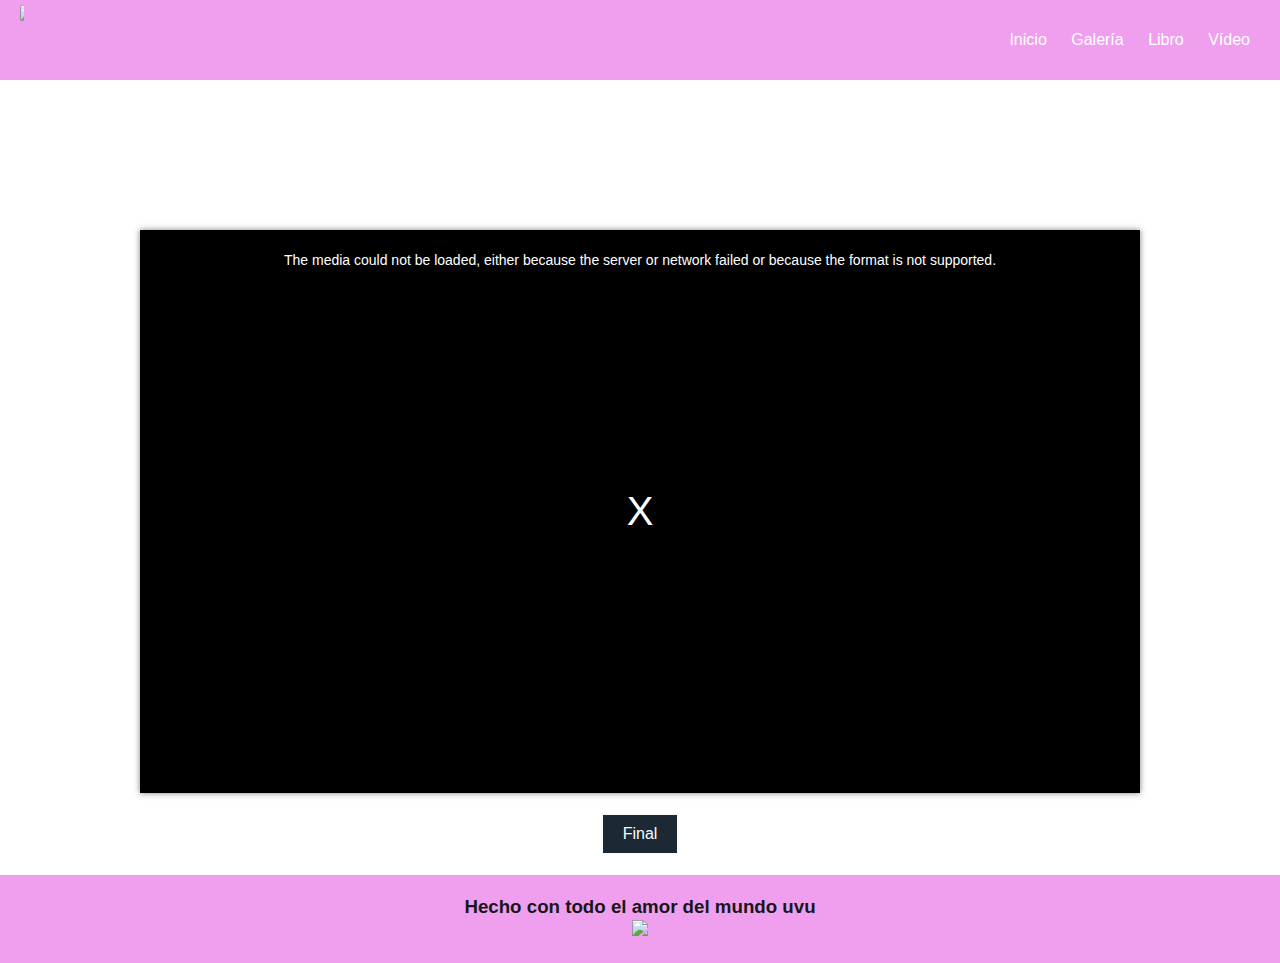
==== videoAmor.html @ 3215551e "Feliz" ====
<!DOCTYPE html>
<html lang="es">

<head>
    <meta charset="UTF-8">
    <title>Video</title>
    <link rel="stylesheet" href="css/video-js.css">
	<script src="js/video.js"></script>
    <link rel="stylesheet" href="css/estilosAmor.css"> 
    <link rel="shortcut icon" type="image/x-icon" href="img/logo.ico"> 
    <script src="js/modernizr.js" type="text/javascript"></script>
    <link href="https://fonts.googleapis.com/css2?family=Oswald:wght@300;400;500&display=swap" rel="stylesheet">
    <link rel="stylesheet" href="https://cdnjs.cloudflare.com/ajax/libs/font-awesome/5.13.0/css/all.min.css">
    <meta name="viewport" content="width=device-width, user-scalable=no, initial-scale=1.0, maximum-scale=1.0, minimum-scale=1.0">
</head>

<body style="background: url(./img/bgamor.jpg); background-attachment: fixed;
  background-repeat: no-repeat;
  background-size: 100% 100%; ">

    <header id="main-header">
              <a id="logo-header" href="index.html">
                 <img src="img/Loguiño.jpg" class="logo">
              </a>

              <nav>
                  <ul>
                      <li><a href="amor.html">Inicio</a></li>
                    <li><a href="galeriaAmor.html">Galería</a></li>
                    <li><a href="libroAmor.html">Libro</a></li>
                      <li><a href="videoAmor.html">Vídeo</a></li>
                      
                  </ul>
              </nav>

          </header>

    
    

    

    


	   <main>
		<div class="contenedor">
			<video class="fm-video video-js vjs-16-9 vjs-big-play-centered" data-setup="{}" controls id="fm-video">
				<source src="video/Enamorados.mp4" type="video/mp4">
			</video>
	
			<div class="contenedor-texto">
        
        <a href="corazon.html"><button class="botonparainicio">Final</button></a>
    </div>
		</div>
	</main>
    

  

  <!-- Footer -->
  <footer class="footer">
    <h3>Hecho con todo el amor del mundo uvu</h3>
    <img src="img/cora.png" style="max-width: 100px; width: 100%;">
  </footer>
    

<script src="js/jquery.js"></script>
<script src="js/jquery.slicebox.js"></script>

<script src="js/script.js"></script>
<script>
		var reproductor = videojs('fm-video', {
			fluid: true
		});
	</script>

</body>

</html>
---- css/video-js.css ----
.video-js .vjs-big-play-button .vjs-icon-placeholder:before, .vjs-button > .vjs-icon-placeholder:before, .video-js .vjs-modal-dialog, .vjs-modal-dialog .vjs-modal-dialog-content {
  position: absolute;
  top: 0;
  left: 0;
  width: 100%;
  height: 100%; }

.video-js .vjs-big-play-button .vjs-icon-placeholder:before, .vjs-button > .vjs-icon-placeholder:before {
  text-align: center; }

@font-face {
  font-family: VideoJS;
  src: url([data-uri]) format("woff");
  font-weight: normal;
  font-style: normal; }

.vjs-icon-play, .video-js .vjs-big-play-button .vjs-icon-placeholder:before, .video-js .vjs-play-control .vjs-icon-placeholder {
  font-family: VideoJS;
  font-weight: normal;
  font-style: normal; }
  .vjs-icon-play:before, .video-js .vjs-big-play-button .vjs-icon-placeholder:before, .video-js .vjs-play-control .vjs-icon-placeholder:before {
    content: "\f101"; }

.vjs-icon-play-circle {
  font-family: VideoJS;
  font-weight: normal;
  font-style: normal; }
  .vjs-icon-play-circle:before {
    content: "\f102"; }

.vjs-icon-pause, .video-js .vjs-play-control.vjs-playing .vjs-icon-placeholder {
  font-family: VideoJS;
  font-weight: normal;
  font-style: normal; }
  .vjs-icon-pause:before, .video-js .vjs-play-control.vjs-playing .vjs-icon-placeholder:before {
    content: "\f103"; }

.vjs-icon-volume-mute, .video-js .vjs-mute-control.vjs-vol-0 .vjs-icon-placeholder {
  font-family: VideoJS;
  font-weight: normal;
  font-style: normal; }
  .vjs-icon-volume-mute:before, .video-js .vjs-mute-control.vjs-vol-0 .vjs-icon-placeholder:before {
    content: "\f104"; }

.vjs-icon-volume-low, .video-js .vjs-mute-control.vjs-vol-1 .vjs-icon-placeholder {
  font-family: VideoJS;
  font-weight: normal;
  font-style: normal; }
  .vjs-icon-volume-low:before, .video-js .vjs-mute-control.vjs-vol-1 .vjs-icon-placeholder:before {
    content: "\f105"; }

.vjs-icon-volume-mid, .video-js .vjs-mute-control.vjs-vol-2 .vjs-icon-placeholder {
  font-family: VideoJS;
  font-weight: normal;
  font-style: normal; }
  .vjs-icon-volume-mid:before, .video-js .vjs-mute-control.vjs-vol-2 .vjs-icon-placeholder:before {
    content: "\f106"; }

.vjs-icon-volume-high, .video-js .vjs-mute-control .vjs-icon-placeholder {
  font-family: VideoJS;
  font-weight: normal;
  font-style: normal; }
  .vjs-icon-volume-high:before, .video-js .vjs-mute-control .vjs-icon-placeholder:before {
    content: "\f107"; }

.vjs-icon-fullscreen-enter, .video-js .vjs-fullscreen-control .vjs-icon-placeholder {
  font-family: VideoJS;
  font-weight: normal;
  font-style: normal; }
  .vjs-icon-fullscreen-enter:before, .video-js .vjs-fullscreen-control .vjs-icon-placeholder:before {
    content: "\f108"; }

.vjs-icon-fullscreen-exit, .video-js.vjs-fullscreen .vjs-fullscreen-control .vjs-icon-placeholder {
  font-family: VideoJS;
  font-weight: normal;
  font-style: normal; }
  .vjs-icon-fullscreen-exit:before, .video-js.vjs-fullscreen .vjs-fullscreen-control .vjs-icon-placeholder:before {
    content: "\f109"; }

.vjs-icon-square {
  font-family: VideoJS;
  font-weight: normal;
  font-style: normal; }
  .vjs-icon-square:before {
    content: "\f10a"; }

.vjs-icon-spinner {
  font-family: VideoJS;
  font-weight: normal;
  font-style: normal; }
  .vjs-icon-spinner:before {
    content: "\f10b"; }

.vjs-icon-subtitles, .video-js .vjs-subtitles-button .vjs-icon-placeholder, .video-js .vjs-subs-caps-button .vjs-icon-placeholder,
.video-js.video-js:lang(en-GB) .vjs-subs-caps-button .vjs-icon-placeholder,
.video-js.video-js:lang(en-IE) .vjs-subs-caps-button .vjs-icon-placeholder,
.video-js.video-js:lang(en-AU) .vjs-subs-caps-button .vjs-icon-placeholder,
.video-js.video-js:lang(en-NZ) .vjs-subs-caps-button .vjs-icon-placeholder {
  font-family: VideoJS;
  font-weight: normal;
  font-style: normal; }
  .vjs-icon-subtitles:before, .video-js .vjs-subtitles-button .vjs-icon-placeholder:before, .video-js .vjs-subs-caps-button .vjs-icon-placeholder:before,
  .video-js.video-js:lang(en-GB) .vjs-subs-caps-button .vjs-icon-placeholder:before,
  .video-js.video-js:lang(en-IE) .vjs-subs-caps-button .vjs-icon-placeholder:before,
  .video-js.video-js:lang(en-AU) .vjs-subs-caps-button .vjs-icon-placeholder:before,
  .video-js.video-js:lang(en-NZ) .vjs-subs-caps-button .vjs-icon-placeholder:before {
    content: "\f10c"; }

.vjs-icon-captions, .video-js .vjs-captions-button .vjs-icon-placeholder, .video-js:lang(en) .vjs-subs-caps-button .vjs-icon-placeholder,
.video-js:lang(fr-CA) .vjs-subs-caps-button .vjs-icon-placeholder {
  font-family: VideoJS;
  font-weight: normal;
  font-style: normal; }
  .vjs-icon-captions:before, .video-js .vjs-captions-button .vjs-icon-placeholder:before, .video-js:lang(en) .vjs-subs-caps-button .vjs-icon-placeholder:before,
  .video-js:lang(fr-CA) .vjs-subs-caps-button .vjs-icon-placeholder:before {
    content: "\f10d"; }

.vjs-icon-chapters, .video-js .vjs-chapters-button .vjs-icon-placeholder {
  font-family: VideoJS;
  font-weight: normal;
  font-style: normal; }
  .vjs-icon-chapters:before, .video-js .vjs-chapters-button .vjs-icon-placeholder:before {
    content: "\f10e"; }

.vjs-icon-share {
  font-family: VideoJS;
  font-weight: normal;
  font-style: normal; }
  .vjs-icon-share:before {
    content: "\f10f"; }

.vjs-icon-cog {
  font-family: VideoJS;
  font-weight: normal;
  font-style: normal; }
  .vjs-icon-cog:before {
    content: "\f110"; }

.vjs-icon-circle, .video-js .vjs-play-progress, .video-js .vjs-volume-level {
  font-family: VideoJS;
  font-weight: normal;
  font-style: normal; }
  .vjs-icon-circle:before, .video-js .vjs-play-progress:before, .video-js .vjs-volume-level:before {
    content: "\f111"; }

.vjs-icon-circle-outline {
  font-family: VideoJS;
  font-weight: normal;
  font-style: normal; }
  .vjs-icon-circle-outline:before {
    content: "\f112"; }

.vjs-icon-circle-inner-circle {
  font-family: VideoJS;
  font-weight: normal;
  font-style: normal; }
  .vjs-icon-circle-inner-circle:before {
    content: "\f113"; }

.vjs-icon-hd {
  font-family: VideoJS;
  font-weight: normal;
  font-style: normal; }
  .vjs-icon-hd:before {
    content: "\f114"; }

.vjs-icon-cancel, .video-js .vjs-control.vjs-close-button .vjs-icon-placeholder {
  font-family: VideoJS;
  font-weight: normal;
  font-style: normal; }
  .vjs-icon-cancel:before, .video-js .vjs-control.vjs-close-button .vjs-icon-placeholder:before {
    content: "\f115"; }

.vjs-icon-replay, .video-js .vjs-play-control.vjs-ended .vjs-icon-placeholder {
  font-family: VideoJS;
  font-weight: normal;
  font-style: normal; }
  .vjs-icon-replay:before, .video-js .vjs-play-control.vjs-ended .vjs-icon-placeholder:before {
    content: "\f116"; }

.vjs-icon-facebook {
  font-family: VideoJS;
  font-weight: normal;
  font-style: normal; }
  .vjs-icon-facebook:before {
    content: "\f117"; }

.vjs-icon-gplus {
  font-family: VideoJS;
  font-weight: normal;
  font-style: normal; }
  .vjs-icon-gplus:before {
    content: "\f118"; }

.vjs-icon-linkedin {
  font-family: VideoJS;
  font-weight: normal;
  font-style: normal; }
  .vjs-icon-linkedin:before {
    content: "\f119"; }

.vjs-icon-twitter {
  font-family: VideoJS;
  font-weight: normal;
  font-style: normal; }
  .vjs-icon-twitter:before {
    content: "\f11a"; }

.vjs-icon-tumblr {
  font-family: VideoJS;
  font-weight: normal;
  font-style: normal; }
  .vjs-icon-tumblr:before {
    content: "\f11b"; }

.vjs-icon-pinterest {
  font-family: VideoJS;
  font-weight: normal;
  font-style: normal; }
  .vjs-icon-pinterest:before {
    content: "\f11c"; }

.vjs-icon-audio-description, .video-js .vjs-descriptions-button .vjs-icon-placeholder {
  font-family: VideoJS;
  font-weight: normal;
  font-style: normal; }
  .vjs-icon-audio-description:before, .video-js .vjs-descriptions-button .vjs-icon-placeholder:before {
    content: "\f11d"; }

.vjs-icon-audio, .video-js .vjs-audio-button .vjs-icon-placeholder {
  font-family: VideoJS;
  font-weight: normal;
  font-style: normal; }
  .vjs-icon-audio:before, .video-js .vjs-audio-button .vjs-icon-placeholder:before {
    content: "\f11e"; }

.vjs-icon-next-item {
  font-family: VideoJS;
  font-weight: normal;
  font-style: normal; }
  .vjs-icon-next-item:before {
    content: "\f11f"; }

.vjs-icon-previous-item {
  font-family: VideoJS;
  font-weight: normal;
  font-style: normal; }
  .vjs-icon-previous-item:before {
    content: "\f120"; }

.video-js {
  display: block;
  vertical-align: top;
  box-sizing: border-box;
  color: #fff;
  background-color: #000;
  position: relative;
  padding: 0;
  font-size: 10px;
  line-height: 1;
  font-weight: normal;
  font-style: normal;
  font-family: Arial, Helvetica, sans-serif;
  word-break: initial; }
  .video-js:-moz-full-screen {
    position: absolute; }
  .video-js:-webkit-full-screen {
    width: 100% !important;
    height: 100% !important; }

.video-js[tabindex="-1"] {
  outline: none; }

.video-js *,
.video-js *:before,
.video-js *:after {
  box-sizing: inherit; }

.video-js ul {
  font-family: inherit;
  font-size: inherit;
  line-height: inherit;
  list-style-position: outside;
  margin-left: 0;
  margin-right: 0;
  margin-top: 0;
  margin-bottom: 0; }

.video-js.vjs-fluid,
.video-js.vjs-16-9,
.video-js.vjs-4-3 {
  width: 100%;
  max-width: 100%;
  height: 0; }

.video-js.vjs-16-9 {
  padding-top: 56.25%; }

.video-js.vjs-4-3 {
  padding-top: 75%; }

.video-js.vjs-fill {
  width: 100%;
  height: 100%; }

.video-js .vjs-tech {
  position: absolute;
  top: 0;
  left: 0;
  width: 100%;
  height: 100%; }

body.vjs-full-window {
  padding: 0;
  margin: 0;
  height: 100%; }

.vjs-full-window .video-js.vjs-fullscreen {
  position: fixed;
  overflow: hidden;
  z-index: 1000;
  left: 0;
  top: 0;
  bottom: 0;
  right: 0; }

.video-js.vjs-fullscreen {
  width: 100% !important;
  height: 100% !important;
  padding-top: 0 !important; }

.video-js.vjs-fullscreen.vjs-user-inactive {
  cursor: none; }

.vjs-hidden {
  display: none !important; }

.vjs-disabled {
  opacity: 0.5;
  cursor: default; }

.video-js .vjs-offscreen {
  height: 1px;
  left: -9999px;
  position: absolute;
  top: 0;
  width: 1px; }

.vjs-lock-showing {
  display: block !important;
  opacity: 1;
  visibility: visible; }

.vjs-no-js {
  padding: 20px;
  color: #fff;
  background-color: #000;
  font-size: 18px;
  font-family: Arial, Helvetica, sans-serif;
  text-align: center;
  width: 300px;
  height: 150px;
  margin: 0px auto; }

.vjs-no-js a,
.vjs-no-js a:visited {
  color: #66A8CC; }

.video-js .vjs-big-play-button {
  font-size: 3em;
  line-height: 1.5em;
  height: 1.5em;
  width: 3em;
  display: block;
  position: absolute;
  top: 10px;
  left: 10px;
  padding: 0;
  cursor: pointer;
  opacity: 1;
  border: 0.06666em solid #fff;
  background-color: #2B333F;
  background-color: rgba(43, 51, 63, 0.7);
  border-radius: 0.3em;
  transition: all 0.4s; }

.vjs-big-play-centered .vjs-big-play-button {
  top: 50%;
  left: 50%;
  margin-top: -0.75em;
  margin-left: -1.5em; }

.video-js:hover .vjs-big-play-button,
.video-js .vjs-big-play-button:focus {
  border-color: #fff;
  background-color: #73859f;
  background-color: rgba(115, 133, 159, 0.5);
  transition: all 0s; }

.vjs-controls-disabled .vjs-big-play-button,
.vjs-has-started .vjs-big-play-button,
.vjs-using-native-controls .vjs-big-play-button,
.vjs-error .vjs-big-play-button {
  display: none; }

.vjs-has-started.vjs-paused.vjs-show-big-play-button-on-pause .vjs-big-play-button {
  display: block; }

.video-js button {
  background: none;
  border: none;
  color: inherit;
  display: inline-block;
  font-size: inherit;
  line-height: inherit;
  text-transform: none;
  text-decoration: none;
  transition: none;
  -webkit-appearance: none;
  -moz-appearance: none;
  appearance: none; }

.vjs-control .vjs-button {
  width: 100%;
  height: 100%; }

.video-js .vjs-control.vjs-close-button {
  cursor: pointer;
  height: 3em;
  position: absolute;
  right: 0;
  top: 0.5em;
  z-index: 2; }

.video-js .vjs-modal-dialog {
  background: rgba(0, 0, 0, 0.8);
  background: linear-gradient(180deg, rgba(0, 0, 0, 0.8), rgba(255, 255, 255, 0));
  overflow: auto; }

.video-js .vjs-modal-dialog > * {
  box-sizing: border-box; }

.vjs-modal-dialog .vjs-modal-dialog-content {
  font-size: 1.2em;
  line-height: 1.5;
  padding: 20px 24px;
  z-index: 1; }

.vjs-menu-button {
  cursor: pointer; }

.vjs-menu-button.vjs-disabled {
  cursor: default; }

.vjs-workinghover .vjs-menu-button.vjs-disabled:hover .vjs-menu {
  display: none; }

.vjs-menu .vjs-menu-content {
  display: block;
  padding: 0;
  margin: 0;
  font-family: Arial, Helvetica, sans-serif;
  overflow: auto; }

.vjs-menu .vjs-menu-content > * {
  box-sizing: border-box; }

.vjs-scrubbing .vjs-control.vjs-menu-button:hover .vjs-menu {
  display: none; }

.vjs-menu li {
  list-style: none;
  margin: 0;
  padding: 0.2em 0;
  line-height: 1.4em;
  font-size: 1.2em;
  text-align: center;
  text-transform: lowercase; }

.vjs-menu li.vjs-menu-item:focus,
.vjs-menu li.vjs-menu-item:hover {
  background-color: #73859f;
  background-color: rgba(115, 133, 159, 0.5); }

.vjs-menu li.vjs-selected,
.vjs-menu li.vjs-selected:focus,
.vjs-menu li.vjs-selected:hover {
  background-color: #fff;
  color: #2B333F; }

.vjs-menu li.vjs-menu-title {
  text-align: center;
  text-transform: uppercase;
  font-size: 1em;
  line-height: 2em;
  padding: 0;
  margin: 0 0 0.3em 0;
  font-weight: bold;
  cursor: default; }

.vjs-menu-button-popup .vjs-menu {
  display: none;
  position: absolute;
  bottom: 0;
  width: 10em;
  left: -3em;
  height: 0em;
  margin-bottom: 1.5em;
  border-top-color: rgba(43, 51, 63, 0.7); }

.vjs-menu-button-popup .vjs-menu .vjs-menu-content {
  background-color: #2B333F;
  background-color: rgba(43, 51, 63, 0.7);
  position: absolute;
  width: 100%;
  bottom: 1.5em;
  max-height: 15em; }

.vjs-workinghover .vjs-menu-button-popup:hover .vjs-menu,
.vjs-menu-button-popup .vjs-menu.vjs-lock-showing {
  display: block; }

.video-js .vjs-menu-button-inline {
  transition: all 0.4s;
  overflow: hidden; }

.video-js .vjs-menu-button-inline:before {
  width: 2.222222222em; }

.video-js .vjs-menu-button-inline:hover,
.video-js .vjs-menu-button-inline:focus,
.video-js .vjs-menu-button-inline.vjs-slider-active,
.video-js.vjs-no-flex .vjs-menu-button-inline {
  width: 12em; }

.vjs-menu-button-inline .vjs-menu {
  opacity: 0;
  height: 100%;
  width: auto;
  position: absolute;
  left: 4em;
  top: 0;
  padding: 0;
  margin: 0;
  transition: all 0.4s; }

.vjs-menu-button-inline:hover .vjs-menu,
.vjs-menu-button-inline:focus .vjs-menu,
.vjs-menu-button-inline.vjs-slider-active .vjs-menu {
  display: block;
  opacity: 1; }

.vjs-no-flex .vjs-menu-button-inline .vjs-menu {
  display: block;
  opacity: 1;
  position: relative;
  width: auto; }

.vjs-no-flex .vjs-menu-button-inline:hover .vjs-menu,
.vjs-no-flex .vjs-menu-button-inline:focus .vjs-menu,
.vjs-no-flex .vjs-menu-button-inline.vjs-slider-active .vjs-menu {
  width: auto; }

.vjs-menu-button-inline .vjs-menu-content {
  width: auto;
  height: 100%;
  margin: 0;
  overflow: hidden; }

.video-js .vjs-control-bar {
  display: none;
  width: 100%;
  position: absolute;
  bottom: 0;
  left: 0;
  right: 0;
  height: 3.0em;
  background-color: #2B333F;
  background-color: rgba(43, 51, 63, 0.7); }

.vjs-has-started .vjs-control-bar {
  display: flex;
  visibility: visible;
  opacity: 1;
  transition: visibility 0.1s, opacity 0.1s; }

.vjs-has-started.vjs-user-inactive.vjs-playing .vjs-control-bar {
  visibility: visible;
  opacity: 0;
  transition: visibility 1s, opacity 1s; }

.vjs-controls-disabled .vjs-control-bar,
.vjs-using-native-controls .vjs-control-bar,
.vjs-error .vjs-control-bar {
  display: none !important; }

.vjs-audio.vjs-has-started.vjs-user-inactive.vjs-playing .vjs-control-bar {
  opacity: 1;
  visibility: visible; }

.vjs-has-started.vjs-no-flex .vjs-control-bar {
  display: table; }

.video-js .vjs-control {
  position: relative;
  text-align: center;
  margin: 0;
  padding: 0;
  height: 100%;
  width: 4em;
  flex: none; }

.vjs-button > .vjs-icon-placeholder:before {
  font-size: 1.8em;
  line-height: 1.67; }

.video-js .vjs-control:focus:before,
.video-js .vjs-control:hover:before,
.video-js .vjs-control:focus {
  text-shadow: 0em 0em 1em white; }

.video-js .vjs-control-text {
  border: 0;
  clip: rect(0 0 0 0);
  height: 1px;
  overflow: hidden;
  padding: 0;
  position: absolute;
  width: 1px; }

.vjs-no-flex .vjs-control {
  display: table-cell;
  vertical-align: middle; }

.video-js .vjs-custom-control-spacer {
  display: none; }

.video-js .vjs-progress-control {
  cursor: pointer;
  flex: auto;
  display: flex;
  align-items: center;
  min-width: 4em;
  touch-action: none; }

.video-js .vjs-progress-control.disabled {
  cursor: default; }

.vjs-live .vjs-progress-control {
  display: none; }

.vjs-no-flex .vjs-progress-control {
  width: auto; }

.video-js .vjs-progress-holder {
  flex: auto;
  transition: all 0.2s;
  height: 0.3em; }

.video-js .vjs-progress-control .vjs-progress-holder {
  margin: 0 10px; }

.video-js .vjs-progress-control:hover .vjs-progress-holder {
  font-size: 1.666666666666666666em; }

.video-js .vjs-progress-control:hover .vjs-progress-holder.disabled {
  font-size: 1em; }

.video-js .vjs-progress-holder .vjs-play-progress,
.video-js .vjs-progress-holder .vjs-load-progress,
.video-js .vjs-progress-holder .vjs-load-progress div {
  position: absolute;
  display: block;
  height: 100%;
  margin: 0;
  padding: 0;
  width: 0; }

.video-js .vjs-play-progress {
  background-color: #fff; }
  .video-js .vjs-play-progress:before {
    font-size: 0.9em;
    position: absolute;
    right: -0.5em;
    top: -0.333333333333333em;
    z-index: 1; }

.video-js .vjs-load-progress {
  background: rgba(115, 133, 159, 0.5); }

.video-js .vjs-load-progress div {
  background: rgba(115, 133, 159, 0.75); }

.video-js .vjs-time-tooltip {
  background-color: #fff;
  background-color: rgba(255, 255, 255, 0.8);
  border-radius: 0.3em;
  color: #000;
  float: right;
  font-family: Arial, Helvetica, sans-serif;
  font-size: 1em;
  padding: 6px 8px 8px 8px;
  pointer-events: none;
  position: absolute;
  top: -3.4em;
  visibility: hidden;
  z-index: 1; }

.video-js .vjs-progress-holder:focus .vjs-time-tooltip {
  display: none; }

.video-js .vjs-progress-control:hover .vjs-time-tooltip,
.video-js .vjs-progress-control:hover .vjs-progress-holder:focus .vjs-time-tooltip {
  display: block;
  font-size: 0.6em;
  visibility: visible; }

.video-js .vjs-progress-control.disabled:hover .vjs-time-tooltip {
  font-size: 1em; }

.video-js .vjs-progress-control .vjs-mouse-display {
  display: none;
  position: absolute;
  width: 1px;
  height: 100%;
  background-color: #000;
  z-index: 1; }

.vjs-no-flex .vjs-progress-control .vjs-mouse-display {
  z-index: 0; }

.video-js .vjs-progress-control:hover .vjs-mouse-display {
  display: block; }

.video-js.vjs-user-inactive .vjs-progress-control .vjs-mouse-display {
  visibility: hidden;
  opacity: 0;
  transition: visibility 1s, opacity 1s; }

.video-js.vjs-user-inactive.vjs-no-flex .vjs-progress-control .vjs-mouse-display {
  display: none; }

.vjs-mouse-display .vjs-time-tooltip {
  color: #fff;
  background-color: #000;
  background-color: rgba(0, 0, 0, 0.8); }

.video-js .vjs-slider {
  position: relative;
  cursor: pointer;
  padding: 0;
  margin: 0 0.45em 0 0.45em;
  /* iOS Safari */
  -webkit-touch-callout: none;
  /* Safari */
  -webkit-user-select: none;
  /* Konqueror HTML */
  /* Firefox */
  -moz-user-select: none;
  /* Internet Explorer/Edge */
  -ms-user-select: none;
  /* Non-prefixed version, currently supported by Chrome and Opera */
  user-select: none;
  background-color: #73859f;
  background-color: rgba(115, 133, 159, 0.5); }

.video-js .vjs-slider.disabled {
  cursor: default; }

.video-js .vjs-slider:focus {
  text-shadow: 0em 0em 1em white;
  box-shadow: 0 0 1em #fff; }

.video-js .vjs-mute-control {
  cursor: pointer;
  flex: none; }

.video-js .vjs-volume-control {
  cursor: pointer;
  margin-right: 1em;
  display: flex; }

.video-js .vjs-volume-control.vjs-volume-horizontal {
  width: 5em; }

.video-js .vjs-volume-panel .vjs-volume-control {
  visibility: visible;
  opacity: 0;
  width: 1px;
  height: 1px;
  margin-left: -1px; }

.video-js .vjs-volume-panel {
  transition: width 1s; }
  .video-js .vjs-volume-panel:hover .vjs-volume-control,
  .video-js .vjs-volume-panel:active .vjs-volume-control,
  .video-js .vjs-volume-panel:focus .vjs-volume-control,
  .video-js .vjs-volume-panel .vjs-volume-control:hover,
  .video-js .vjs-volume-panel .vjs-volume-control:active,
  .video-js .vjs-volume-panel .vjs-mute-control:hover ~ .vjs-volume-control,
  .video-js .vjs-volume-panel .vjs-volume-control.vjs-slider-active {
    visibility: visible;
    opacity: 1;
    position: relative;
    transition: visibility 0.1s, opacity 0.1s, height 0.1s, width 0.1s, left 0s, top 0s; }
    .video-js .vjs-volume-panel:hover .vjs-volume-control.vjs-volume-horizontal,
    .video-js .vjs-volume-panel:active .vjs-volume-control.vjs-volume-horizontal,
    .video-js .vjs-volume-panel:focus .vjs-volume-control.vjs-volume-horizontal,
    .video-js .vjs-volume-panel .vjs-volume-control:hover.vjs-volume-horizontal,
    .video-js .vjs-volume-panel .vjs-volume-control:active.vjs-volume-horizontal,
    .video-js .vjs-volume-panel .vjs-mute-control:hover ~ .vjs-volume-control.vjs-volume-horizontal,
    .video-js .vjs-volume-panel .vjs-volume-control.vjs-slider-active.vjs-volume-horizontal {
      width: 5em;
      height: 3em; }
  .video-js .vjs-volume-panel.vjs-volume-panel-horizontal:hover, .video-js .vjs-volume-panel.vjs-volume-panel-horizontal:active, .video-js .vjs-volume-panel.vjs-volume-panel-horizontal.vjs-slider-active {
    width: 9em;
    transition: width 0.1s; }
  .video-js .vjs-volume-panel.vjs-volume-panel-horizontal.vjs-mute-toggle-only {
    width: 4em; }

.video-js .vjs-volume-panel .vjs-volume-control.vjs-volume-vertical {
  height: 8em;
  width: 3em;
  left: -3.5em;
  transition: visibility 1s, opacity 1s, height 1s 1s, width 1s 1s, left 1s 1s, top 1s 1s; }

.video-js .vjs-volume-panel .vjs-volume-control.vjs-volume-horizontal {
  transition: visibility 1s, opacity 1s, height 1s 1s, width 1s, left 1s 1s, top 1s 1s; }

.video-js.vjs-no-flex .vjs-volume-panel .vjs-volume-control.vjs-volume-horizontal {
  width: 5em;
  height: 3em;
  visibility: visible;
  opacity: 1;
  position: relative;
  transition: none; }

.video-js.vjs-no-flex .vjs-volume-control.vjs-volume-vertical,
.video-js.vjs-no-flex .vjs-volume-panel .vjs-volume-control.vjs-volume-vertical {
  position: absolute;
  bottom: 3em;
  left: 0.5em; }

.video-js .vjs-volume-panel {
  display: flex; }

.video-js .vjs-volume-bar {
  margin: 1.35em 0.45em; }

.vjs-volume-bar.vjs-slider-horizontal {
  width: 5em;
  height: 0.3em; }

.vjs-volume-bar.vjs-slider-vertical {
  width: 0.3em;
  height: 5em;
  margin: 1.35em auto; }

.video-js .vjs-volume-level {
  position: absolute;
  bottom: 0;
  left: 0;
  background-color: #fff; }
  .video-js .vjs-volume-level:before {
    position: absolute;
    font-size: 0.9em; }

.vjs-slider-vertical .vjs-volume-level {
  width: 0.3em; }
  .vjs-slider-vertical .vjs-volume-level:before {
    top: -0.5em;
    left: -0.3em; }

.vjs-slider-horizontal .vjs-volume-level {
  height: 0.3em; }
  .vjs-slider-horizontal .vjs-volume-level:before {
    top: -0.3em;
    right: -0.5em; }

.video-js .vjs-volume-panel.vjs-volume-panel-vertical {
  width: 4em; }

.vjs-volume-bar.vjs-slider-vertical .vjs-volume-level {
  height: 100%; }

.vjs-volume-bar.vjs-slider-horizontal .vjs-volume-level {
  width: 100%; }

.video-js .vjs-volume-vertical {
  width: 3em;
  height: 8em;
  bottom: 8em;
  background-color: #2B333F;
  background-color: rgba(43, 51, 63, 0.7); }

.video-js .vjs-volume-horizontal .vjs-menu {
  left: -2em; }

.vjs-poster {
  display: inline-block;
  vertical-align: middle;
  background-repeat: no-repeat;
  background-position: 50% 50%;
  background-size: contain;
  background-color: #000000;
  cursor: pointer;
  margin: 0;
  padding: 0;
  position: absolute;
  top: 0;
  right: 0;
  bottom: 0;
  left: 0;
  height: 100%; }

.vjs-has-started .vjs-poster {
  display: none; }

.vjs-audio.vjs-has-started .vjs-poster {
  display: block; }

.vjs-using-native-controls .vjs-poster {
  display: none; }

.video-js .vjs-live-control {
  display: flex;
  align-items: flex-start;
  flex: auto;
  font-size: 1em;
  line-height: 3em; }

.vjs-no-flex .vjs-live-control {
  display: table-cell;
  width: auto;
  text-align: left; }

.video-js .vjs-time-control {
  flex: none;
  font-size: 1em;
  line-height: 3em;
  min-width: 2em;
  width: auto;
  padding-left: 1em;
  padding-right: 1em; }

.vjs-live .vjs-time-control {
  display: none; }

.video-js .vjs-current-time,
.vjs-no-flex .vjs-current-time {
  display: none; }

.video-js .vjs-duration,
.vjs-no-flex .vjs-duration {
  display: none; }

.vjs-time-divider {
  display: none;
  line-height: 3em; }

.vjs-live .vjs-time-divider {
  display: none; }

.video-js .vjs-play-control .vjs-icon-placeholder {
  cursor: pointer;
  flex: none; }

.vjs-text-track-display {
  position: absolute;
  bottom: 3em;
  left: 0;
  right: 0;
  top: 0;
  pointer-events: none; }

.video-js.vjs-user-inactive.vjs-playing .vjs-text-track-display {
  bottom: 1em; }

.video-js .vjs-text-track {
  font-size: 1.4em;
  text-align: center;
  margin-bottom: 0.1em; }

.vjs-subtitles {
  color: #fff; }

.vjs-captions {
  color: #fc6; }

.vjs-tt-cue {
  display: block; }

video::-webkit-media-text-track-display {
  -webkit-transform: translateY(-3em);
  transform: translateY(-3em); }

.video-js.vjs-user-inactive.vjs-playing video::-webkit-media-text-track-display {
  -webkit-transform: translateY(-1.5em);
  transform: translateY(-1.5em); }

.video-js .vjs-fullscreen-control {
  cursor: pointer;
  flex: none; }

.vjs-playback-rate > .vjs-menu-button,
.vjs-playback-rate .vjs-playback-rate-value {
  position: absolute;
  top: 0;
  left: 0;
  width: 100%;
  height: 100%; }

.vjs-playback-rate .vjs-playback-rate-value {
  pointer-events: none;
  font-size: 1.5em;
  line-height: 2;
  text-align: center; }

.vjs-playback-rate .vjs-menu {
  width: 4em;
  left: 0em; }

.vjs-error .vjs-error-display .vjs-modal-dialog-content {
  font-size: 1.4em;
  text-align: center; }

.vjs-error .vjs-error-display:before {
  color: #fff;
  content: 'X';
  font-family: Arial, Helvetica, sans-serif;
  font-size: 4em;
  left: 0;
  line-height: 1;
  margin-top: -0.5em;
  position: absolute;
  text-shadow: 0.05em 0.05em 0.1em #000;
  text-align: center;
  top: 50%;
  vertical-align: middle;
  width: 100%; }

.vjs-loading-spinner {
  display: none;
  position: absolute;
  top: 50%;
  left: 50%;
  margin: -25px 0 0 -25px;
  opacity: 0.85;
  text-align: left;
  border: 6px solid rgba(43, 51, 63, 0.7);
  box-sizing: border-box;
  background-clip: padding-box;
  width: 50px;
  height: 50px;
  border-radius: 25px;
  visibility: hidden; }

.vjs-seeking .vjs-loading-spinner,
.vjs-waiting .vjs-loading-spinner {
  display: block;
  -webkit-animation: 0s linear 0.3s forwards vjs-spinner-show;
          animation: 0s linear 0.3s forwards vjs-spinner-show; }

.vjs-loading-spinner:before,
.vjs-loading-spinner:after {
  content: "";
  position: absolute;
  margin: -6px;
  box-sizing: inherit;
  width: inherit;
  height: inherit;
  border-radius: inherit;
  opacity: 1;
  border: inherit;
  border-color: transparent;
  border-top-color: white; }

.vjs-seeking .vjs-loading-spinner:before,
.vjs-seeking .vjs-loading-spinner:after,
.vjs-waiting .vjs-loading-spinner:before,
.vjs-waiting .vjs-loading-spinner:after {
  -webkit-animation: vjs-spinner-spin 1.1s cubic-bezier(0.6, 0.2, 0, 0.8) infinite, vjs-spinner-fade 1.1s linear infinite;
  animation: vjs-spinner-spin 1.1s cubic-bezier(0.6, 0.2, 0, 0.8) infinite, vjs-spinner-fade 1.1s linear infinite; }

.vjs-seeking .vjs-loading-spinner:before,
.vjs-waiting .vjs-loading-spinner:before {
  border-top-color: white; }

.vjs-seeking .vjs-loading-spinner:after,
.vjs-waiting .vjs-loading-spinner:after {
  border-top-color: white;
  -webkit-animation-delay: 0.44s;
  animation-delay: 0.44s; }

@keyframes vjs-spinner-show {
  to {
    visibility: visible; } }

@-webkit-keyframes vjs-spinner-show {
  to {
    visibility: visible; } }

@keyframes vjs-spinner-spin {
  100% {
    -webkit-transform: rotate(360deg);
            transform: rotate(360deg); } }

@-webkit-keyframes vjs-spinner-spin {
  100% {
    -webkit-transform: rotate(360deg); } }

@keyframes vjs-spinner-fade {
  0% {
    border-top-color: #73859f; }
  20% {
    border-top-color: #73859f; }
  35% {
    border-top-color: white; }
  60% {
    border-top-color: #73859f; }
  100% {
    border-top-color: #73859f; } }

@-webkit-keyframes vjs-spinner-fade {
  0% {
    border-top-color: #73859f; }
  20% {
    border-top-color: #73859f; }
  35% {
    border-top-color: white; }
  60% {
    border-top-color: #73859f; }
  100% {
    border-top-color: #73859f; } }

.vjs-chapters-button .vjs-menu ul {
  width: 24em; }

.video-js .vjs-subs-caps-button + .vjs-menu .vjs-captions-menu-item .vjs-menu-item-text .vjs-icon-placeholder {
  vertical-align: middle;
  display: inline-block;
  margin-bottom: -0.1em; }

.video-js .vjs-subs-caps-button + .vjs-menu .vjs-captions-menu-item .vjs-menu-item-text .vjs-icon-placeholder:before {
  font-family: VideoJS;
  content: "\f10d";
  font-size: 1.5em;
  line-height: inherit; }

.video-js .vjs-audio-button + .vjs-menu .vjs-main-desc-menu-item .vjs-menu-item-text .vjs-icon-placeholder {
  vertical-align: middle;
  display: inline-block;
  margin-bottom: -0.1em; }

.video-js .vjs-audio-button + .vjs-menu .vjs-main-desc-menu-item .vjs-menu-item-text .vjs-icon-placeholder:before {
  font-family: VideoJS;
  content: " \f11d";
  font-size: 1.5em;
  line-height: inherit; }

.video-js.vjs-layout-tiny:not(.vjs-fullscreen) .vjs-custom-control-spacer {
  flex: auto; }

.video-js.vjs-layout-tiny:not(.vjs-fullscreen).vjs-no-flex .vjs-custom-control-spacer {
  width: auto; }

.video-js.vjs-layout-tiny:not(.vjs-fullscreen) .vjs-current-time, .video-js.vjs-layout-tiny:not(.vjs-fullscreen) .vjs-time-divider, .video-js.vjs-layout-tiny:not(.vjs-fullscreen) .vjs-duration, .video-js.vjs-layout-tiny:not(.vjs-fullscreen) .vjs-remaining-time,
.video-js.vjs-layout-tiny:not(.vjs-fullscreen) .vjs-playback-rate, .video-js.vjs-layout-tiny:not(.vjs-fullscreen) .vjs-progress-control,
.video-js.vjs-layout-tiny:not(.vjs-fullscreen) .vjs-mute-control, .video-js.vjs-layout-tiny:not(.vjs-fullscreen) .vjs-volume-control,
.video-js.vjs-layout-tiny:not(.vjs-fullscreen) .vjs-chapters-button, .video-js.vjs-layout-tiny:not(.vjs-fullscreen) .vjs-descriptions-button, .video-js.vjs-layout-tiny:not(.vjs-fullscreen) .vjs-captions-button,
.video-js.vjs-layout-tiny:not(.vjs-fullscreen) .vjs-subtitles-button, .video-js.vjs-layout-tiny:not(.vjs-fullscreen) .vjs-audio-button {
  display: none; }

.video-js.vjs-layout-x-small:not(.vjs-fullscreen) .vjs-current-time, .video-js.vjs-layout-x-small:not(.vjs-fullscreen) .vjs-time-divider, .video-js.vjs-layout-x-small:not(.vjs-fullscreen) .vjs-duration, .video-js.vjs-layout-x-small:not(.vjs-fullscreen) .vjs-remaining-time,
.video-js.vjs-layout-x-small:not(.vjs-fullscreen) .vjs-playback-rate,
.video-js.vjs-layout-x-small:not(.vjs-fullscreen) .vjs-mute-control, .video-js.vjs-layout-x-small:not(.vjs-fullscreen) .vjs-volume-control,
.video-js.vjs-layout-x-small:not(.vjs-fullscreen) .vjs-chapters-button, .video-js.vjs-layout-x-small:not(.vjs-fullscreen) .vjs-descriptions-button, .video-js.vjs-layout-x-small:not(.vjs-fullscreen) .vjs-captions-button,
.video-js.vjs-layout-x-small:not(.vjs-fullscreen) .vjs-subtitles-button, .video-js.vjs-layout-x-small:not(.vjs-fullscreen) .vjs-audio-button {
  display: none; }

.video-js.vjs-layout-small:not(.vjs-fullscreen) .vjs-current-time, .video-js.vjs-layout-small:not(.vjs-fullscreen) .vjs-time-divider, .video-js.vjs-layout-small:not(.vjs-fullscreen) .vjs-duration, .video-js.vjs-layout-small:not(.vjs-fullscreen) .vjs-remaining-time,
.video-js.vjs-layout-small:not(.vjs-fullscreen) .vjs-playback-rate,
.video-js.vjs-layout-small:not(.vjs-fullscreen) .vjs-mute-control, .video-js.vjs-layout-small:not(.vjs-fullscreen) .vjs-volume-control,
.video-js.vjs-layout-small:not(.vjs-fullscreen) .vjs-chapters-button, .video-js.vjs-layout-small:not(.vjs-fullscreen) .vjs-descriptions-button, .video-js.vjs-layout-small:not(.vjs-fullscreen) .vjs-captions-button,
.video-js.vjs-layout-small:not(.vjs-fullscreen) .vjs-subtitles-button .vjs-audio-button {
  display: none; }

.vjs-modal-dialog.vjs-text-track-settings {
  background-color: #2B333F;
  background-color: rgba(43, 51, 63, 0.75);
  color: #fff;
  height: 70%; }

.vjs-text-track-settings .vjs-modal-dialog-content {
  display: table; }

.vjs-text-track-settings .vjs-track-settings-colors,
.vjs-text-track-settings .vjs-track-settings-font,
.vjs-text-track-settings .vjs-track-settings-controls {
  display: table-cell; }

.vjs-text-track-settings .vjs-track-settings-controls {
  text-align: right;
  vertical-align: bottom; }

@supports (display: grid) {
  .vjs-text-track-settings .vjs-modal-dialog-content {
    display: grid;
    grid-template-columns: 1fr 1fr;
    grid-template-rows: 1fr auto; }
  .vjs-text-track-settings .vjs-track-settings-colors {
    display: block;
    grid-column: 1;
    grid-row: 1; }
  .vjs-text-track-settings .vjs-track-settings-font {
    grid-column: 2;
    grid-row: 1; }
  .vjs-text-track-settings .vjs-track-settings-controls {
    grid-column: 2;
    grid-row: 2; } }

.vjs-track-setting > select {
  margin-right: 5px; }

.vjs-text-track-settings fieldset {
  margin: 5px;
  padding: 3px;
  border: none; }

.vjs-text-track-settings fieldset span {
  display: inline-block; }

.vjs-text-track-settings legend {
  color: #fff;
  margin: 0 0 5px 0; }

.vjs-text-track-settings .vjs-label {
  position: absolute;
  clip: rect(1px 1px 1px 1px);
  clip: rect(1px, 1px, 1px, 1px);
  display: block;
  margin: 0 0 5px 0;
  padding: 0;
  border: 0;
  height: 1px;
  width: 1px;
  overflow: hidden; }

.vjs-track-settings-controls button:focus,
.vjs-track-settings-controls button:active {
  outline-style: solid;
  outline-width: medium;
  background-image: linear-gradient(0deg, #fff 88%, #73859f 100%); }

.vjs-track-settings-controls button:hover {
  color: rgba(43, 51, 63, 0.75); }

.vjs-track-settings-controls button {
  background-color: #fff;
  background-image: linear-gradient(-180deg, #fff 88%, #73859f 100%);
  color: #2B333F;
  cursor: pointer;
  border-radius: 2px; }

.vjs-track-settings-controls .vjs-default-button {
  margin-right: 1em; }

@media print {
  .video-js > *:not(.vjs-tech):not(.vjs-poster) {
    visibility: hidden; } }

.vjs-resize-manager {
  position: absolute;
  top: 0;
  left: 0;
  width: 100%;
  height: 100%;
  border: none;
  visibility: hidden; }
---- css/estilosAmor.css ----
* {
  box-sizing: border-box;
  margin: 0;
  padding: 0;
  -webkit-box-sizing: border-box;
  -moz-box-sizing: border-box;
  box-sizing: border-box;
}


body {
	margin: 0;
	padding: 0;
	font-family: Helvetica, Arial, sans-serif;
	color: #666;
	background:url(../img/backgroundAño.jpg);
	background-attachment: fixed;
	background-repeat: no-repeat;
  background-size: 100% 100%; 
	font-size: 1em;
	line-height: 1.5em;
	padding-top: 80px;

}

#particles-js { 
  width: 100%;
  height:100%;
  position: fixed;
  z-index: -10;
  background-position: center;
}

#main-header {
	background: #F09FEF;
	color: white;
	height: 80px;
	width: 100%;
	left: 0;
	top: 0;
	position: fixed;
	z-index: 100;
}

#main-header a {
		color: white;
	}


#logo-header {
	float: left;
	padding: 15px 0 0 20px;
	text-decoration: none;
}
	#logo-header:hover {
		color: #0b76a6;
	}
	
	#logo-header .site-name {
		display: block;
		font-weight: 700;
		font-size: 1.2em;
	}
	
	#logo-header .site-desc {
		display: block;
		font-weight: 300;
		font-size: 0.8em;
		color: #999;
	}

  #logo-header  img{
    margin-top: -10px;
    display: block;
    width: 25%;
    max-width: 280px;
    border-radius: 50px;
  }

	/*
 * Navegación
 */
nav {
	float: right;
  z-index: 100;
}
	nav ul {
		margin: 0;
		padding: 0;
		list-style: none;
		padding-right: 20px;
	}
	
		nav ul li {
			display: inline-block;
			line-height: 80px;
		}
			
			nav ul li a {
				display: block;
				padding: 0 10px;
				text-decoration: none;
			}
			
				nav ul li a:hover {
					background: #ED0FB7;
          transition: 1200ms ease all;
				}	

.navegacion {
  float: right;
}
  .navegacion ul {
    margin: 0;
    padding: 0;
    list-style: none;
    padding-right: 20px;
  }
  
    .navegacion ul li {
      display: inline-block;
      line-height: 80px;
    }
      
      .navegacion ul li a {
        display: block;
        padding: 0 10px;
        text-decoration: none;
      }
      
        .navegacion ul li a:hover {
          background: #0b76a6;
          transition: 1200ms ease all;
        } 

.banner{
	position: relative;
	width: 100%;
	height: calc(100vh - 50px);
	background-color: #F5F5F5;
	background-size: cover;
	background-position: center;
	transition: all .1s ease-out;
	background-image: url('../assets/img/banner-1.jpg');
	animation: banner 28s infinite linear;
}
.banner-content{
	margin: 0;
	padding: 0;
	width: 100%;
	height: 100%;
	color: #FFF;
	background-color: rgba(0, 22, 40, .6);
	display: flex;
	flex-direction: column;
	justify-content: center;
	align-items: center;
}
.banner-content h1{
	margin: 0;
	padding: 0;
	padding-bottom: 30px;
	font-size: 40px;
	text-align: center;
}
.banner-content a{
	text-decoration: none;
	color: #FFF;
	padding: 9px 20px;
	border: 1px solid #FFF;
	text-transform: uppercase;
	transition: all .3s ease-in-out;
}
.banner-content a:hover{
	background-color: #fff;
	color: #333;
}
@keyframes banner{
	0%{
		background-image: url('../img/Sasuke.jpg');
	}
	25%{
		background-image: url('../img/Sasuke.jpg');
	}


	26%{
		background-image: url('../img/Sebas.jpg');
	}
	50%{
		background-image: url('../img/Sebas.jpg');
	}


	51%{
		background-image: url('../img/Uta.jpg');
	}
	75%{
		background-image: url('../img/Uta.jpg');
	}
	

	76%{
		background-image: url('../img/Yuri.jpg');
	}
	100%{
		background-image: url('../img/Yuri.jpg');
	}

}

/* Follow */
.social {
  margin: 50px;
}
.social p {
  text-align: center;
  font-size: 30px;
  margin-bottom: 20px;
}
.links {
  display: flex;
  align-items: center;
  justify-content: center;
}

.links a {
  margin: 0 30px;
}

.links a i {
  font-size: 3rem;
}

/* Links */
.footer-links {
  background: #2f3640;
  color: #616161;
  font-size: 12px;
  padding: 35px 0;
}

.footer-container {
  display: grid;
  grid-template-columns: repeat(4, 1fr);
  gap: 10px;
  align-items: flex-start;
  justify-content: center;
}

.footer-container ul {
  margin: 0 auto;
}

.footer-links li {
  line-height: 2.8;
}

.footer {
  width: 100%;
  background: #F09FEF;
  color: #161718;
  font-size: 12px;
  padding: 20px 0;
  text-align: center;
  font-size: 1rem;
  padding-bottom: 20px;
}

/* Mobil */
@media (max-width: 700px) {
  .menu-btn {
    display: block;
  }

  .menu-btn:hover {
    opacity: 0.5;
  }

  .nav-main ul.nav-menu {
    display: block;
    position: absolute;
    top: 0;
    left: 0;
    background: #2f3640;
    width: 50%;
    height: 100%;
    border-right: #ccc 1px solid;
    opacity: 0.9;
    padding: 30px;
    transform: translateX(-500px);
    transition: transform 0.5s ease-in-out;
  }

  .nav-main ul.nav-menu li {
    padding: 20px;
    border-bottom: #ccc solid 1px;
    font-size: 14px;
  }
  .nav-main ul.nav-menu li:last-child {
    border-bottom: 0;
  }

  .nav-main ul.nav-menu.show {
    transform: translateX(-20px);
  }

  .nav-main ul.nav-menu-right {
    margin-right: 50px;
  }

  .news-cards {
    grid-template-columns: repeat(2, 1fr);
  }

  .cards-banner-one .content,
  .cards-banner-two .content {
    width: 80%;
  }

  .footer-links .footer-container {
    grid-template-columns: repeat(2, 1fr);
  }
}

@media (max-width: 500px) {
  .news-cards {
    grid-template-columns: 1fr;
  }

  .cards-banner-one .content,
  .cards-banner-two .content {
    width: 100%;
    padding: 60px 20px;
  }
  .footer-links .footer-container {
    grid-template-columns: 1fr;
  }

  .footer-links .footer-container ul {
    text-align: center;
  }
}

/* SHOWCASE */

.btn {
  cursor: pointer;
  display: inline-block;
  border: 0;
  font-weight: bold;
  padding: 10px 20px;
  background: #262626;
  color: #fff;
  font-size: 15px;
  border: 1px solid #fff;
}

.btn:hover {
  opacity: 0.9;
}

.showcase {
  width: 100%;
  height: 235px;
  display: flex;
  flex-direction: column;
  align-items: center;
  text-align: center;
  justify-content: flex-end;
  padding-bottom: 50px;
  margin-bottom: 20px;
  background:rgba(254,176,235,0.6);
  border-radius: 40px;
  color: #FCF4FA;
}

.showcase h2,
.showcase p {
  margin-bottom: 10px;
  font-weight: bold;
  font-size: 18px;
}

.showcase h2{
  font-size: 20px;
}

.showcase .btn {
  margin-top: 20px;
}

/* News Cards */
.news-cards {
  display: grid;
  grid-template-columns: repeat(3, 1fr);
  gap: 25px;
  margin: 70px 0;
}


@media screen and (max-width: 1000px) {
    
   .news-cards{
    grid-template-columns: repeat(2, 1fr);
   }

   @media screen and (max-width: 800px){
     .news-cards{
      grid-template-columns: repeat(1, 1fr); 
     }
   }
}



.news-cards img {
  width: 100%;
  height: 180px;
}

.news-cards h3 {
  font-size: 20px;
  margin: 10px 0;
}

.news-cards a {
  padding: 10px 0;
  color: #f2f2f2;
  text-transform: uppercase;
  display: inline-block;
  font-weight: bold;
}

/* CARDS BANNER ONE */
.cards-banner-one {
  width: 100%;
  height: 350px;
  background: url("../img/Minato y Kushina.jpg");
  background-size:100% 100%;
  margin-bottom: 40px;
}

.cards-banner-one .content {
  width: 40%;
  padding: 90px 0 0 30px;
  color: #fff;
}

.cards-banner-one p,
.cards-banner-two p {
  margin: 10px 0 20px 0;
}

/* CARDS BANNER TWO*/
.cards-banner-two {
  width: 100%;
  height: 350px;
  background: url("../img/image-five.jpg") no-repeat center center/cover;
}

.cards-banner-two .content {
  width: 50%;
  padding: 100px 0 0 30px;
}

/* Responsive Button */
.menu-btn {
  cursor: pointer;
  position: absolute;
  top: 15px;
  right: 30px;
  z-index: 2;
  display: none;
}

hr {
  margin: 10px 0;
}

.container {
  width: 90%;
  margin: auto;
}

a {
  color: #ffffff;
  text-decoration: none;
}

ul {
  list-style: none;
}


 
.booklet           {
	width:900px;
	height:607px;
	position:relative;
	margin:0 auto 10px;
	-moz-box-shadow:0px 0px 1px #fff;
	-webkit-box-shadow:0px 0px 1px #fff;
	box-shadow:0px 0px 1px #fff;
	-moz-border-radius:10px;
	-webkit-border-radius:10px;
	border-radius:10px;
}
.booklet .b-wrap-left  {
	background:#fff url(images/left_bg.jpg) no-repeat top left;
	-webkit-border-top-left-radius: 10px;
	-webkit-border-bottom-left-radius: 10px;
	-moz-border-radius-topleft:10px;
	-moz-border-radius-bottomleft: 10px;
	border-top-left-radius: 10px;
	border-bottom-left-radius: 10px;
}
.booklet .b-wrap-right {
	background:#efefef url(images/right_bg.jpg) no-repeat top left;
	-webkit-border-top-right-radius: 10px;
	-webkit-border-bottom-right-radius: 10px;
	-moz-border-radius-topright: 10px;
	-moz-border-radius-bottomright: 10px;
	border-top-right-radius: 10px;
	border-bottom-right-radius: 10px;
}
.booklet .b-counter {
	bottom:10px;
	position:absolute;
	display:block;
	width:90%;
	height:20px;
	border-top:1px solid #ddd;
	color:#222;
	text-align:center;
	font-size:12px;
	padding:5px 0 0;
	background:transparent;
	-moz-box-shadow:0px -1px 1px #fff;
	-webkit-box-shadow:0px -1px 1px #fff;
	box-shadow:0px -1px 1px #fff;
	opacity:0.8;
}
.book_wrapper{
	margin:0 auto;
	padding-top:50px;
	width:905px;
	height:540px;
	position:relative;
	background:transparent url(images/bg.png) no-repeat 9px 27px;
}
.book_wrapper h1{
	color:orange;
	margin:5px 5px 5px 15px;
	font-size:24px;
	background:transparent url(images/h1.png) no-repeat bottom left;
	padding-bottom:7px;
    text-transform: uppercase;
    font-weight: normal;
}
.book_wrapper p{
	font-size:15px;
	margin:5px 5px 5px 15px;
}
.book_wrapper a.article,
.book_wrapper a.demo{
	background:transparent url(images/circle.png) no-repeat 50% 0px;
	display:block;
	width:95px;
	height:41px;
	text-decoration:none;
	outline:none;
	font-size:16px;
	color:#555;
	float:left;
	line-height:41px;
	padding-left:47px;
}
.book_wrapper a.demo{
	margin-left:50px;
}
.book_wrapper a.article:hover,
.book_wrapper a.demo:hover{
	background-position:50% -41px;
	color:#13386a;
}
.book_wrapper img{
	margin:10px 0px 5px 35px;
	width:300px;
	padding:4px;
	border:1px solid #ddd;
	-moz-box-shadow:1px 1px 1px #fff;
	-webkit-box-shadow:1px 1px 1px #fff;
	box-shadow:1px 1px 1px #fff;
}
.booklet .b-wrap-right img{
	border:1px solid #E6E3C2;
}
a#next_page_button,
a#prev_page_button{
	display:none;
	position:absolute;
	width:41px;
	height:40px;
	cursor:pointer;
	margin-top:-20px;
	top:50%;
	background:transparent url(images/buttons.png) no-repeat 0px -40px;
}
a#prev_page_button{
	left:-30px;
}
a#next_page_button{
	right:-30px;
	background-position:-41px -40px;
}
a#next_page_button:hover{
	background-position:-41px 0px;
}
a#prev_page_button:hover{
	background-position:0px 0px;
}

 .booklet           {
    width:900px;
    height:607px;
    position:relative;
    margin:0 auto 10px;
    -moz-box-shadow:0px 0px 1px #fff;
    -webkit-box-shadow:0px 0px 1px #fff;
    box-shadow:0px 0px 1px #fff;
    -moz-border-radius:10px;
    -webkit-border-radius:10px;
    border-radius:10px;
  }
  .booklet .b-wrap-left  {
    background:#fff url(images/left_bg.jpg) no-repeat top left;
    -webkit-border-top-left-radius: 10px;
    -webkit-border-bottom-left-radius: 10px;
    -moz-border-radius-topleft:10px;
    -moz-border-radius-bottomleft: 10px;
    border-top-left-radius: 10px;
    border-bottom-left-radius: 10px;
  }
  .booklet .b-wrap-right {
    background:#efefef url(images/right_bg.jpg) no-repeat top left;
    -webkit-border-top-right-radius: 10px;
    -webkit-border-bottom-right-radius: 10px;
    -moz-border-radius-topright: 10px;
    -moz-border-radius-bottomright: 10px;
    border-top-right-radius: 10px;
    border-bottom-right-radius: 10px;
  }
  .booklet .b-counter {
    bottom:10px;
    position:absolute;
    display:block;
    width:90%;
    height:20px;
    border-top:1px solid #ddd;
    color:#222;
    text-align:center;
    font-size:12px;
    padding:5px 0 0;
    background:transparent;
    -moz-box-shadow:0px -1px 1px #fff;
    -webkit-box-shadow:0px -1px 1px #fff;
    box-shadow:0px -1px 1px #fff;
    opacity:0.8;
  }
  .book_wrapper{
    margin:0 auto;
    padding-top:50px;
    width:905px;
    height:540px;
    position:relative;
    background:transparent url(images/bg.png) no-repeat 9px 27px;
  }
  .book_wrapper h1{
    color:orange;
    margin:5px 5px 5px 15px;
    font-size:24px;
    background:transparent url(images/h1.png) no-repeat bottom left;
    padding-bottom:7px;
      text-transform: uppercase;
      font-weight: normal;
  }
  .book_wrapper p{
    font-size:15px;
    margin:5px 5px 5px 15px;
  }
  .book_wrapper a.article,
  .book_wrapper a.demo{
    background:transparent url(images/circle.png) no-repeat 50% 0px;
    display:block;
    width:95px;
    height:41px;
    text-decoration:none;
    outline:none;
    font-size:16px;
    color:#555;
    float:left;
    line-height:41px;
    padding-left:47px;
  }
  .book_wrapper a.demo{
    margin-left:50px;
  }
  .book_wrapper a.article:hover,
  .book_wrapper a.demo:hover{
    background-position:50% -41px;
    color:#13386a;
  }
  .book_wrapper img{
    margin:10px 0px 5px 35px;
    width:300px;
    padding:4px;
    border:1px solid #ddd;
    -moz-box-shadow:1px 1px 1px #fff;
    -webkit-box-shadow:1px 1px 1px #fff;
    box-shadow:1px 1px 1px #fff;
  }
  .booklet .b-wrap-right img{
    border:1px solid #E6E3C2;
  }
  a#next_page_button,
  a#prev_page_button{
    display:none;
    position:absolute;
    width:41px;
    height:40px;
    cursor:pointer;
    margin-top:-20px;
    top:50%;
    background:transparent url(images/buttons.png) no-repeat 0px -40px;
  }
  a#prev_page_button{
    left:-30px;
  }
  a#next_page_button{
    right:-30px;
    background-position:-41px -40px;
  }
  a#next_page_button:hover{
    background-position:-41px 0px;
  }
  a#prev_page_button:hover{
    background-position:0px 0px;
  }

  .container .card{
    background: #34659A;
    width: 330px;
    color:#0E1925;
    height: 430px;
    border-radius: 8px;
    box-shadow: 0 2px 2px rgba(0, 0, 0, 0.2);
    overflow: hidden;
    margin: 20px;
    text-align: center;
    transition: all 0.25s;
}

.container .card:hover{
    transform: translateY(-15px);
    box-shadow: 0 12px 16px rgba(0, 0, 0, 0.2);
}

.container .card img{
    width: 330px;
    height: 220px;
}


.container .card h4{
    font-weight: 600;
}

.container .card p{
    padding: 0 1rem;
    font-size: 16px;
    font-weight: 300;
    color: #EAF5F6;
}

.container .card a {
    font-weight: 500;
    text-decoration: none;
    color: #99A3A4;
}

.container .card a:hover{
  font-weight: bold;
  font-size: 18px;
  transition: 1300ms ease all;
}



.container2 .cara{
  display: flex;
  position: absolute;
  top: 0;
  left: 0;
  width: 100%;
  height: 100%;
}

.container2 .cara span{
  width: 90%;
  height: 100%;
  transition: .5s;
  background: #333;
}

.container2 .cara1 span{
  background: url(../img/Rikka%20y%20Yuuta.jpg);
  background-size: 1000px;
  background-position: center;
  background-repeat:no-repeat; 
  transform-origin: top;
}

.container2:hover .cara1  span{
  transform: rotateX(90deg) translateY(-50%);
}

.container2 .cara2 span{
  background: url(../img/Yuta%20y%20Himari.jpg);
  background-size:1000px;
  background-position: center;
  background-repeat:no-repeat;  
  transform-origin: bottom;
  transform: rotateX(90deg) translateY(50%);
}

.container2:hover .cara2 span{
  transform: rotateX(0deg) translateY(0);
}

.container2 .cara span:nth-child(1){
  background-position-x: 0px;
  transition-delay: 0s; 
}

.container2 .cara span:nth-child(2){
  background-position-x: -200px;
  transition-delay: .1s; 
}

.container2 .cara span:nth-child(3){
  background-position-x: -400px;
  transition-delay: .2s; 
}

.container2 .cara span:nth-child(4){
  background-position-x: -600px;
  transition-delay: .3s; 
}

.container2{
  position: relative;
  max-width: 800px;
  width: 100%;
  height: 400px;
}
   


/* Slicebox Style */
.sb-slider {
    margin: 10px auto;
    position: relative;
    overflow: hidden;
    width: 100%;
    list-style-type: none;
    padding: 0;
}

.sb-slider li {
    margin: 0;
    padding: 0;
    display: none;
    overflow: hidden;
}

.sb-slider li > a {
    outline: none;
}

.sb-slider li > a img {
    border: none;
}

.sb-slider img {
    max-width: 100%;
    display: block;
}

.sb-description {
    padding: 20px;
    bottom: 10px;
    left: 10px;
    right: 10px;
    z-index: 1000;
    position: absolute;
    background: rgba(0, 0, 0, 0.6);
    border-left: 4px solid #fff;
    opacity: 0;
    color: #fff;

    -webkit-transition: all 300ms;
    -moz-transition: all 300ms;
    -o-transition: all 300ms;
    -ms-transition: all 300ms;
    transition: all 300ms;
}

.sb-slider li.sb-current .sb-description {
    -ms-filter: "progid:DXImageTransform.Microsoft.Alpha(Opacity=80)";
    filter: alpha(opacity=80);
    opacity: 1;
}

.sb-slider li.sb-current .sb-description:hover {
    -ms-filter: "progid:DXImageTransform.Microsoft.Alpha(Opacity=99)";
    filter: alpha(opacity=99);
    background: rgba(0, 0, 0, 0.8);
}

.sb-perspective {
    position: relative;
}

.sb-perspective > div {
    position: absolute;

    -webkit-transform-style: preserve-3d;
    -moz-transform-style: preserve-3d;
    -o-transform-style: preserve-3d;
    -ms-transform-style: preserve-3d;
    transform-style: preserve-3d;

    -webkit-backface-visibility: hidden;
    -moz-backface-visibility: hidden;
    -o-backface-visibility: hidden;
    -ms-backface-visibility: hidden;
    backface-visibility: hidden;
}

.sb-side {
    margin: 0;
    display: block;
    position: absolute;

    -moz-backface-visibility: hidden;

    -webkit-transform-style: preserve-3d;
    -moz-transform-style: preserve-3d;
    -o-transform-style: preserve-3d;
    -ms-transform-style: preserve-3d;
    transform-style: preserve-3d;
}


/* custom style */
.container3 {
    width: 100%;
    max-width: 1000px;
    margin: auto;
    position: relative;
}


.sb-description h3 {
    font-size: 20px;
}

.sb-description h3 a {
    color: #4a3c27;
    text-shadow: 0 1px 1px rgba(255, 255, 255, 0.5);
}

.nav-arrows {
    display: none;
}

.nav-arrows a {
    width: 42px;
    height: 42px;
    background: #000 url(https://tympanus.net/Development/Slicebox/images/nav.png) no-repeat top left;
    background-size: cover;
    opacity: 0.6;
    position: absolute;
    top: 45%;
    left: 20px;
    text-indent: -9000px;
    cursor: pointer;
    border-radius: 50%;
    transition: all 300ms;
}

.nav-arrows a:first-child {
    left: auto;
    right: 20px;
    background-position: top right;
}

.nav-arrows a:hover {
    opacity: 1;
    transform: scale(1.1);
}

/* ESTILOS DE EJEMPLO */

.container-text{
    width: 100%;
    max-width: 800px;
    margin: auto;
    padding: 20px;
    background: white;
    box-sizing: border-box;
}

.container-text h1{
    font-size: 30px;
    font-weight: 500;
}

.container-text p{
    font-size: 18px;
    font-weight: 300;
}


@media screen and (max-width: 800px) {
    
    .nav-arrows a {
        width: 32px;
        height: 32px;
    }
    
    .sb-description {
        height: 30px;
    }
    
    .sb-description h3{
        margin: 3px;
    }
}

.contenedor_tarjeta {
  margin: 20px;
}

.contenedor_tarjeta a {
  display: inline-block;
}

.contenedor_tarjeta:hover figure {
  transform: perspective(600px) rotateY(180deg);
  -webkit-box-shadow: 0px 2px 10px 2px rgba(0,0,0,0.25);
  -moz-box-shadow: 0px 2px 10px 2px rgba(0,0,0,0.25);
  box-shadow: 0px 2px 10px 2px rgba(0,0,0,0.25);
}

.contenedor_tarjeta:hover figure img {
  /* Si queremos podemos aplicar un efecto blur a nuestra imagen al girar */
  /*filter:blur(2px);*/
}

figure {
  width: 300px;
  height: 350px;
  margin:0;
  position: relative;
  transition: all ease .5s;
  transform-style: preserve-3d;
  /* Nota:
    Establecemos que la imagen tendra una rotacion de 0grados al inicio porque si no
    ponemos esta propiedad nos da un poco de problemas en algunos navegadores al pasar el cursor.
  */
  transform: perspective(600px) rotateY(0deg);
}

figure .frontal,
figure .trasera {
  width: 100%;
  height: 100%;
  border-radius: 5px;
  transition: all ease .5s;
}

figure .frontal {
  display: block;
  background: #000;

  /* Podemos ocultar la imagen al da la vuelta si lo queremos */
  /*backface-visibility: hidden;*/
}



figure .trasera {
  position: absolute;
  top: 0;
  padding: 20px;
  color: #fff;
  transform: perspective(600px) rotateY(180deg);
  backface-visibility: hidden;
  overflow: auto;
}

.contenedor_tarjeta:nth-child(1) figure .trasera{
  background: rgba(223,234,241,0.7);
  background: -moz-linear-gradient(top, rgba(223,234,241,0.7) 0%, rgba(15,99,144,1) 100%);
  background: -webkit-gradient(left top, left bottom, color-stop(0%, rgba(223,234,241,0.7)), color-stop(100%, rgba(15,99,144,1)));
  background: -webkit-linear-gradient(top, rgba(223,234,241,0.7) 0%, rgba(15,99,144,1) 100%);
  background: -o-linear-gradient(top, rgba(223,234,241,0.7) 0%, rgba(15,99,144,1) 100%);
  background: -ms-linear-gradient(top, rgba(223,234,241,0.7) 0%, rgba(15,99,144,1) 100%);
  background: linear-gradient(to bottom, rgba(223,234,241,0.7) 0%, rgba(15,99,144,1) 100%);
  filter: progid:DXImageTransform.Microsoft.gradient( startColorstr='#dfeaf1', endColorstr='#0f6390', GradientType=0 );
}

.contenedor_tarjeta:nth-child(2) figure .trasera{
  background: rgba(251,232,202,0.7);
  background: -moz-linear-gradient(top, rgba(251,232,202,0.7) 0%, rgba(25,44,72,1) 100%);
  background: -webkit-gradient(left top, left bottom, color-stop(0%, rgba(251,232,202,0.7)), color-stop(100%, rgba(25,44,72,1)));
  background: -webkit-linear-gradient(top, rgba(251,232,202,0.7) 0%, rgba(25,44,72,1) 100%);
  background: -o-linear-gradient(top, rgba(251,232,202,0.7) 0%, rgba(25,44,72,1) 100%);
  background: -ms-linear-gradient(top, rgba(251,232,202,0.7) 0%, rgba(25,44,72,1) 100%);
  background: linear-gradient(to bottom, rgba(251,232,202,0.7) 0%, rgba(25,44,72,1) 100%);
  filter: progid:DXImageTransform.Microsoft.gradient( startColorstr='#fbe8ca', endColorstr='#192c48', GradientType=0 );
}

.contenedor_tarjeta:nth-child(3) figure .trasera{
  background: rgba(95,58,53,0.7);
  background: -moz-linear-gradient(top, rgba(95,58,53,0.7) 0%, rgba(221,32,47,1) 100%);
  background: -webkit-gradient(left top, left bottom, color-stop(0%, rgba(95,58,53,0.7)), color-stop(100%, rgba(221,32,47,1)));
  background: -webkit-linear-gradient(top, rgba(95,58,53,0.7) 0%, rgba(221,32,47,1) 100%);
  background: -o-linear-gradient(top, rgba(95,58,53,0.7) 0%, rgba(221,32,47,1) 100%);
  background: -ms-linear-gradient(top, rgba(95,58,53,0.7) 0%, rgba(221,32,47,1) 100%);
  background: linear-gradient(to bottom, rgba(95,58,53,0.7) 0%, rgba(221,32,47,1) 100%);
  filter: progid:DXImageTransform.Microsoft.gradient( startColorstr='#5f3a35', endColorstr='#dd202f', GradientType=0 );
}

figure .trasera .titulo {
  color: #fff;
  font-weight: normal;
  margin-bottom: 20px;
  font-family: 'Roboto', sans-serif;
  font-size: 24px;
}

figure .trasera hr {
  height: 2px;
  background: #fff;
  border: none;
  margin-bottom: 20px;
  opacity: .5;
}

figure .trasera p {
  font-family: 'Open Sans', sans-serif;
  line-height: 22px;
  font-size: 14px;
}

@media screen and (max-width: 992px) { 
  figure .trasera {
    /*position: relative;*/
    backface-visibility:visible;
    transform: perspective(600px) rotateY(0deg);
  }

  .contenedor_tarjeta:hover figure {
    transform: perspective(600px) rotateY(0deg);  
  }

}

.contenedor {
  max-width: 1200px;
  margin:50px auto;
  display: flex;
  flex-direction: row;
  flex-wrap: wrap;
  justify-content: center;
}

.box{
  top: 150px;
  margin-bottom: 300px;
  left: 500px;
  position: relative;
  width: 100%;
  height: 100%;
  max-width: 200px;
  min-height: 200px;
  transform-style: preserve-3d;
  animation: animate 20s linear infinite;
}

@media screen and (max-width: 1000px) {
    
   .box{
    width: 100%;
    height: 100%;
    max-width: 150px;
    min-height: 150px;
    margin-left: -120px;
   }

   @media screen and (max-width: 800px) {
    
   .box{
    width: 100%;
    height: 100%;
    max-width: 120px;
    min-height: 120px;
    margin-left: -185px;
   }

   
}

@media screen and (max-width: 700px) {
    
   .box{
    width: 100%;
    height: 100%;
    max-width: 100px;
    min-height: 100px;
    margin-left: -200px;
   }

   
}

   
}



@keyframes animate{
  0% {
    transform: perspective(1000px) rotateY(0deg);
  }

  100% {
    transform: perspective(1000px) rotateY(360deg);
  }
} 

.box span{
  position: absolute;
  top: 0;
  left: 0;
  width: 100%;
  height: 100%;
  transform-origin: center;
  transform-style: preserve-3d;
  transform: rotateY(calc(var(--i) * 45deg)) translateZ(300px);
  -webkit-box-reflect: below 0px linear-gradient(transparent, transparent, #0004);
}

.box span img{
  position: absolute;
  top: 0;
  left: 0;
  width: 100%;
  height: 100%;
  object-fit: cover;
}

.galeria{
    font-family: 'open sans';
}

.galeria h1{
    text-align: center;
    margin:20px 0 15px 0;
    font-weight: 300;
}

.linea{
    border-top: 5px solid #0077C0;
    margin-bottom: 40px;
}

.contenedor-imagenes{
    display:flex;
    width: 85%;
    margin: auto;
    justify-content: space-around;
    flex-wrap: wrap;
    border-radius:3px;
}

.contenedor-imagenes .imagen{
    width: 32%;
    position: relative;
    height:250px;
    margin-bottom:5px;
    box-shadow: 0px 0px 3px 0px rgba(0, 0, 0, .75)
}
.imagen img{
    width: 100%;
    height:100%;
    object-fit: cover;
}

.overlay{
    position: absolute;
    bottom: 0;
    left: 0;
    background:rgba(0, 118, 192, 0.781) ;
    width: 100%;
    height: 0;
    overflow: hidden;
    transition: .5s ease;
}

.overlay h2{
    color: #fff;
    font-weight: 300;
    font-size:30px;
    position: absolute;
    top: 50%;
    left:50%;
    text-align: center;
    transform: translate(-50%, -50%);
}

.imagen:hover .overlay{
    height:100%;
    cursor: pointer;
}

@media screen and (max-width:1000px){
    .contenedor-imagenes{
        width: 95%;
    }
}

@media screen and (max-width:700px){
    .contenedor-imagenes{
        width: 90%;
    }
    .contenedor-imagenes .imagen{
        width: 48%;
    }
}

@media screen and (max-width:450px){
    h1{
        font-size:22px;
    }
    .contenedor-imagenes{
        width: 98%;
    }
    .contenedor-imagenes .imagen{
        width: 80%;
    }
}

.content-all{
    width: 210px;
    margin: auto;
    perspective: 800px;
    position: relative;
    margin-top: 50px;
    margin-bottom: 225px;
}

.content-carrousel{
    width: 100%;
    position: absolute;
    animation: rotar 10s infinite linear;
    transform-style: preserve-3d;
}

.content-carrousel:hover{
    animation-play-state: paused;
    cursor: pointer;
}


.content-carrousel figure{
    width: 100%;
    height: 120px;
    overflow: hidden;
    position: absolute;
    box-shadow: 0px 0px 20px 0px black;
    transition: all 300ms;
    
}

.content-carrousel figure:hover{
    box-shadow: 0px 0px 0px 0px black;
    transition: all 300ms;
}

.content-carrousel figure:nth-child(1){transform: rotateY(0deg) translateZ(300px);}
.content-carrousel figure:nth-child(2){transform: rotateY(40deg) translateZ(300px);}
.content-carrousel figure:nth-child(3){transform: rotateY(80deg) translateZ(300px);}
.content-carrousel figure:nth-child(4){transform: rotateY(120deg) translateZ(300px);}
.content-carrousel figure:nth-child(5){transform: rotateY(160deg) translateZ(300px);}
.content-carrousel figure:nth-child(6){transform: rotateY(200deg) translateZ(300px);}
.content-carrousel figure:nth-child(7){transform: rotateY(240deg) translateZ(300px);}
.content-carrousel figure:nth-child(8){transform: rotateY(280deg) translateZ(300px);}
.content-carrousel figure:nth-child(9){transform: rotateY(320deg) translateZ(300px);}
.content-carrousel figure:nth-child(10){transform: rotateY(360deg) translateZ(300px);}

.content-carrousel img{
    width: 100%;
    transition: all 300ms;
}

.content-carrousel img:hover{
    transform: scale(1.2);
    transition: all 300ms;
}


@keyframes rotar{
    from{
        transform: rotateY(0deg);
    }to{
        transform: rotateY(360deg);
    }
}


.container5{
  width: 90%;
  max-width: 1000px;
  margin-left: auto;
  margin-right: auto;
  margin-top: 3em;
  margin-bottom: 3em;
  color: #0E1925;
  display: grid;
  grid-template-columns: repeat(1, 1fr);
  grid-gap: 30px;
}


.item{
  cursor: pointer;
  box-shadow: 0 0 5px 0 rgba(0,0,0,.095);
  background:#34659A;
  transition: all 300ms;
  
  position: relative;
}


.item::after {
  content: "";
  background-color: rgba(42, 196, 203, .1);
  width: 100%;
  height: 100%;
  position: absolute;
  top:0;
  left: 0;
  transform: scale(0);
  transition: all 300ms;
  opacity: 0;
}

.item:hover:after{
  opacity: 1;
  transform: scale(1);
}

.item:hover {
  transform: scale(1.05);
}

.item-text{
  padding: 1em;
}

.item-text p{
  color: #EAF5F6;
}


.item-img{
  max-width: 100%;
  display: block;
}


@media screen and (min-width: 590px) {
  
  .container5{
    grid-template-columns: repeat(2, 1fr);
  }
  
}



@media screen and (min-width: 960px) {
  
  .container5{
    grid-template-columns: repeat(3, 1fr);
  }
  
}



main {
  margin-top: 150px;
}

main .contenedor {
  width: 90%;
  max-width: 1000px;
  margin: auto;
}

/* ------------------------- */
/* Estilos CSS del Reproductor */
/* ------------------------- */
.fm-video {
  width: 100%;
  box-shadow: 0px 0px 6px 0px rgba(0,0,0,.5);
}

.fm-video .vjs-control-bar {
  background: #F4F4F4;
  color: #2d5f85;
}

.fm-video .vjs-play-progress,
.fm-video .vjs-volume-level {
  background: #1d87d8;
}

.fm-video .vjs-slider {
  background: #2d5f85;
}

.video-js:hover .vjs-big-play-button {
  background: rgba(0,0,0,.2);
}

.fm-video .vjs-big-play-button {
  background: rgba(0,0,0,.2);
  width: 80px;
  height: 80px;
  line-height: 80px;
  border-radius: 100%;
  border:none;
}

.fm-video .vjs-big-play-button:hover {
  background: rgba(0,0,0,.5);
}

article {
  margin: 50px 0;
  background: #fff;
  color: #000;
  font-size: 16px;
  line-height: 28px;
  padding: 40px;
}

article h2 {
  color: #2D5F85;
  font-size: 32px;
  font-weight: normal;
  margin-bottom: 20px;
}

@media screen and (max-width: 600px) {
  header {
    position: relative;
    height: auto;
  }

  main {
    margin-top: 50px;
  }
}

.containercora{
  margin-left: 30%;
  margin-top: 100px;
  margin-bottom: 100px;
}

.containercora img{
    width: 60%;
    position: relative;
    animation: palpitar 1.5s linear infinite alternate;
    will-change: transform;
}

@keyframes palpitar{
    0%{
        transform: scale(1);
    }
    50%{
        transform: scale(1.5);
    }
    100%{
        transform: scale(1.7);
    }
}

.botoncora{
  margin-top: 5em;
  margin-left: 5%;
  margin-bottom: 10%;
  width: 40%;
  height: 100px;
  padding: 10px 20px;
  text-align: center;
  max-width: 200px;
  background-color: #000; 
  color: #fff;
  border: solid 3px #fff; 
  font-size: 16px; font-family: 'Roboto';
  cursor: pointer;
}

.botoncora:hover{
  border-radius: 20px;
  background:#C2C3C2;
  color: #000;
  border: solid 3px #000;
  font-weight: 500px;
  transition: 1225ms ease all;
  text-decoration: underline #000 2px;
}

.contenedor-texto .botonparainicio{
          background: #1C2833 ;
          color: #FBFCFC ;
          border: solid 2px #FBFCFC ;
          width: 100%;
          cursor: pointer;
          font-size: 16px;
          padding: 10px 20px;
          text-align: center;
          overflow: hidden;margin-top: 20px;
          margin-bottom: 20px;
        }

        .contenedor-texto .botonparainicio:hover{
          background: #C2C3C3;
          color: #000;
          border: solid 4px #17202A;
          border-radius: 20px;
          transition: 2.3s ease all;
        }
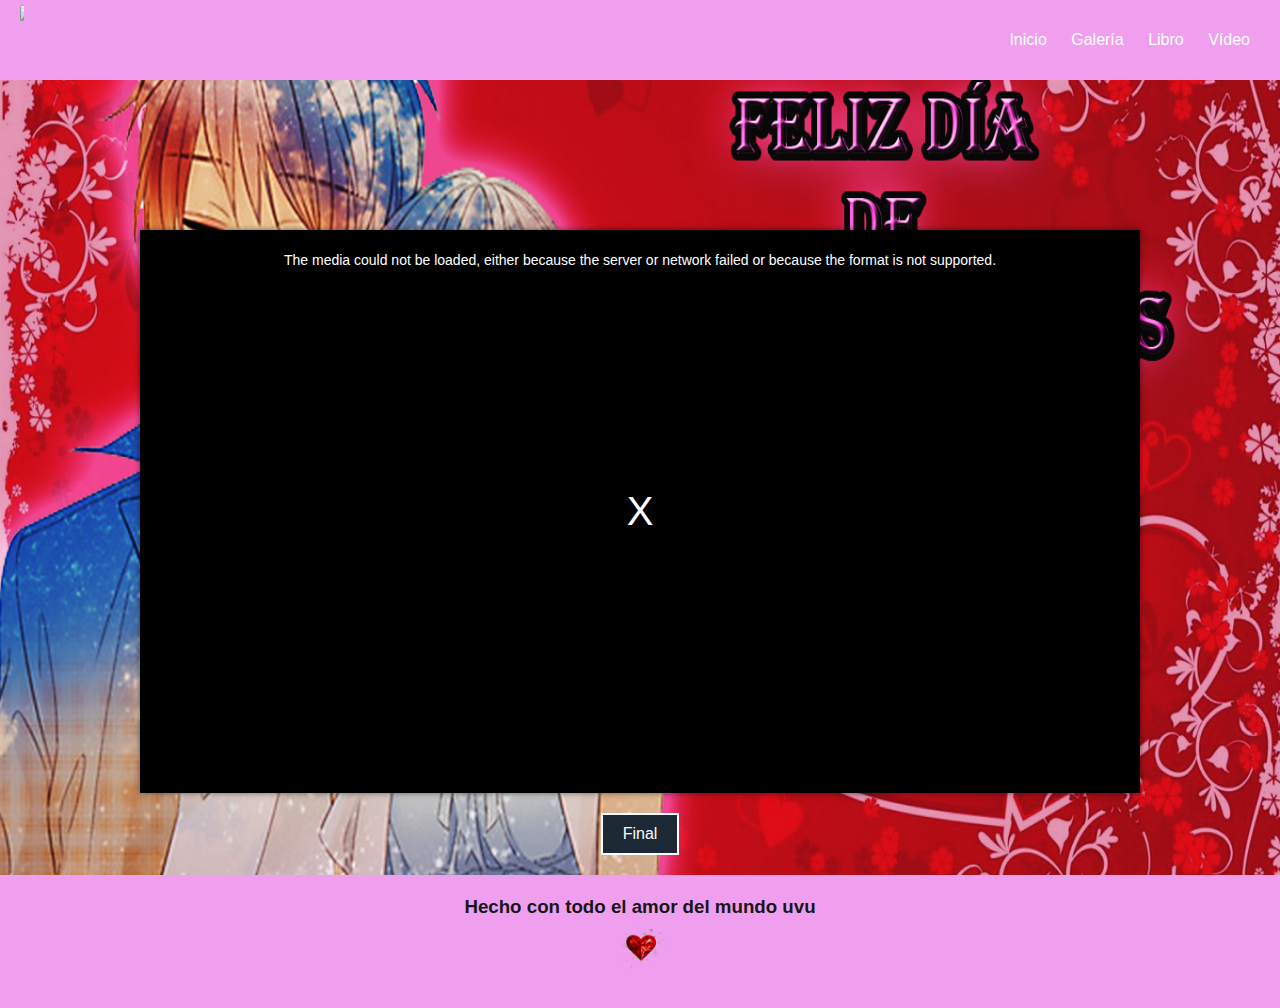
==== commit a0988bc6: "Update videoAmor.html" ====
--- a/videoAmor.html
+++ b/videoAmor.html
@@ -46,7 +46,7 @@
 	   <main>
 		<div class="contenedor">
 			<video class="fm-video video-js vjs-16-9 vjs-big-play-centered" data-setup="{}" controls id="fm-video">
-				<source src="video/Enamorados.mp4" type="video/mp4">
+				<source src="https://www.youtube.com/watch?v=NhjjL_3_K8Q" type="video/mp4">
 			</video>
 	
 			<div class="contenedor-texto">
